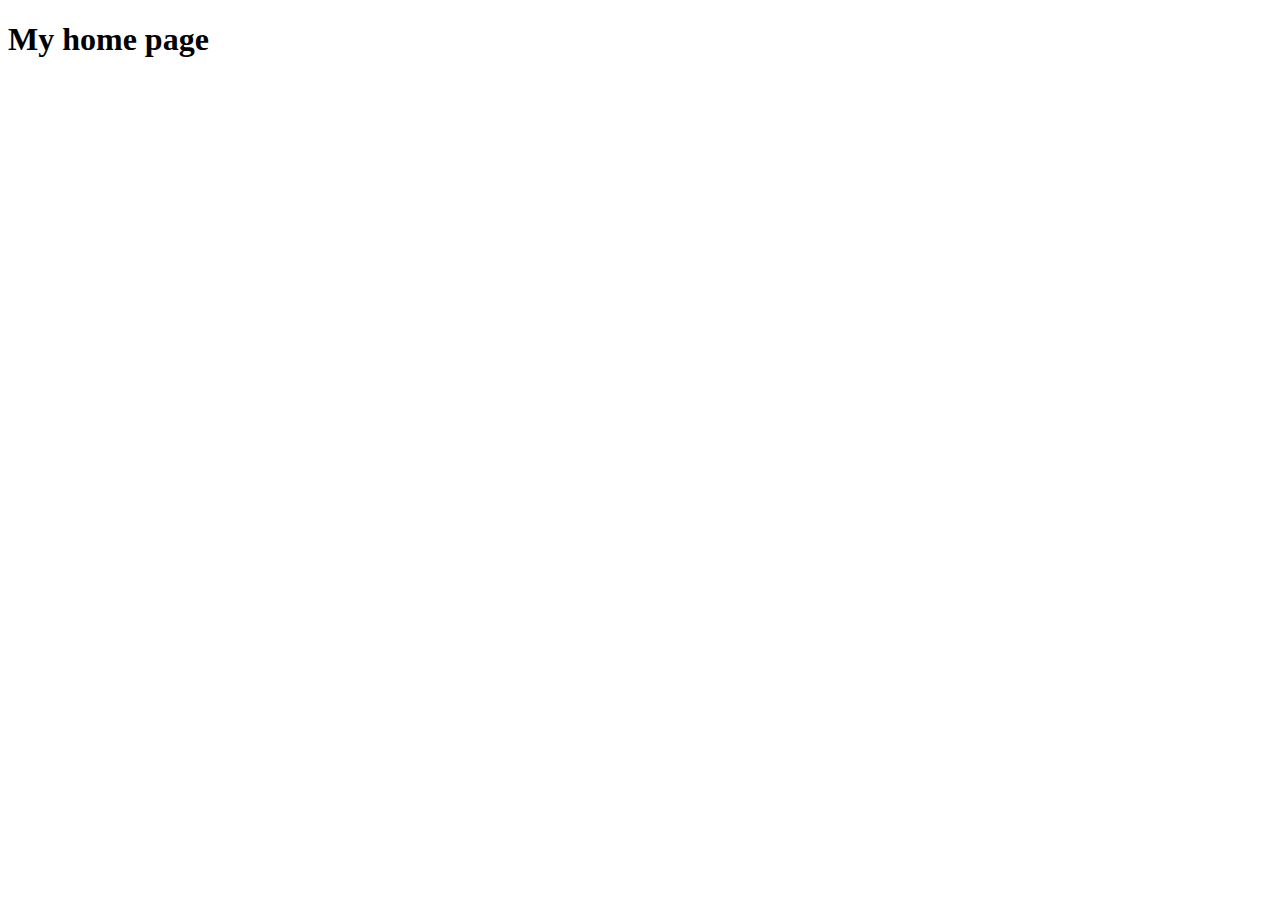
==== index.html @ 45b7ebb6 "Netlify Profile" ====
<!DOCTYPE html>
<html lang="en">
<head>
    <meta charset="UTF-8">
    <meta name="viewport" content="width=device-width, initial-scale=1.0">
    <title>Vipin</title>
</head>
<body>
    <h1>My home page</h1>
</body>
</html>
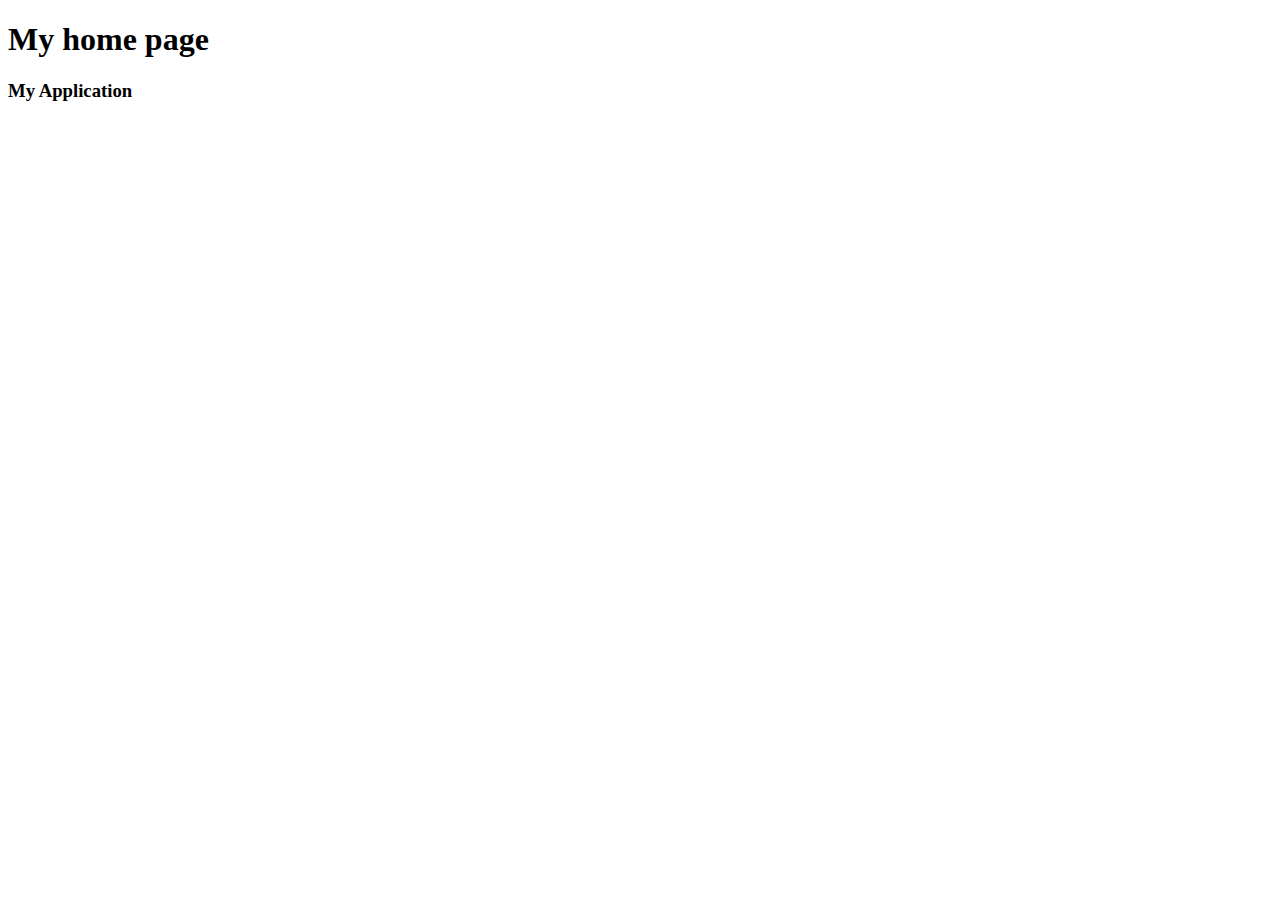
==== commit bbbef371: "Tic Tac Toe" ====
--- a/index.html
+++ b/index.html
@@ -7,5 +7,9 @@
 </head>
 <body>
     <h1>My home page</h1>
+    <div>
+        <h3>My Application</h3>
+        <h4><a href="./Tic-Tac-Toe/game.html"></a></h4>
+    </div>
 </body>
 </html>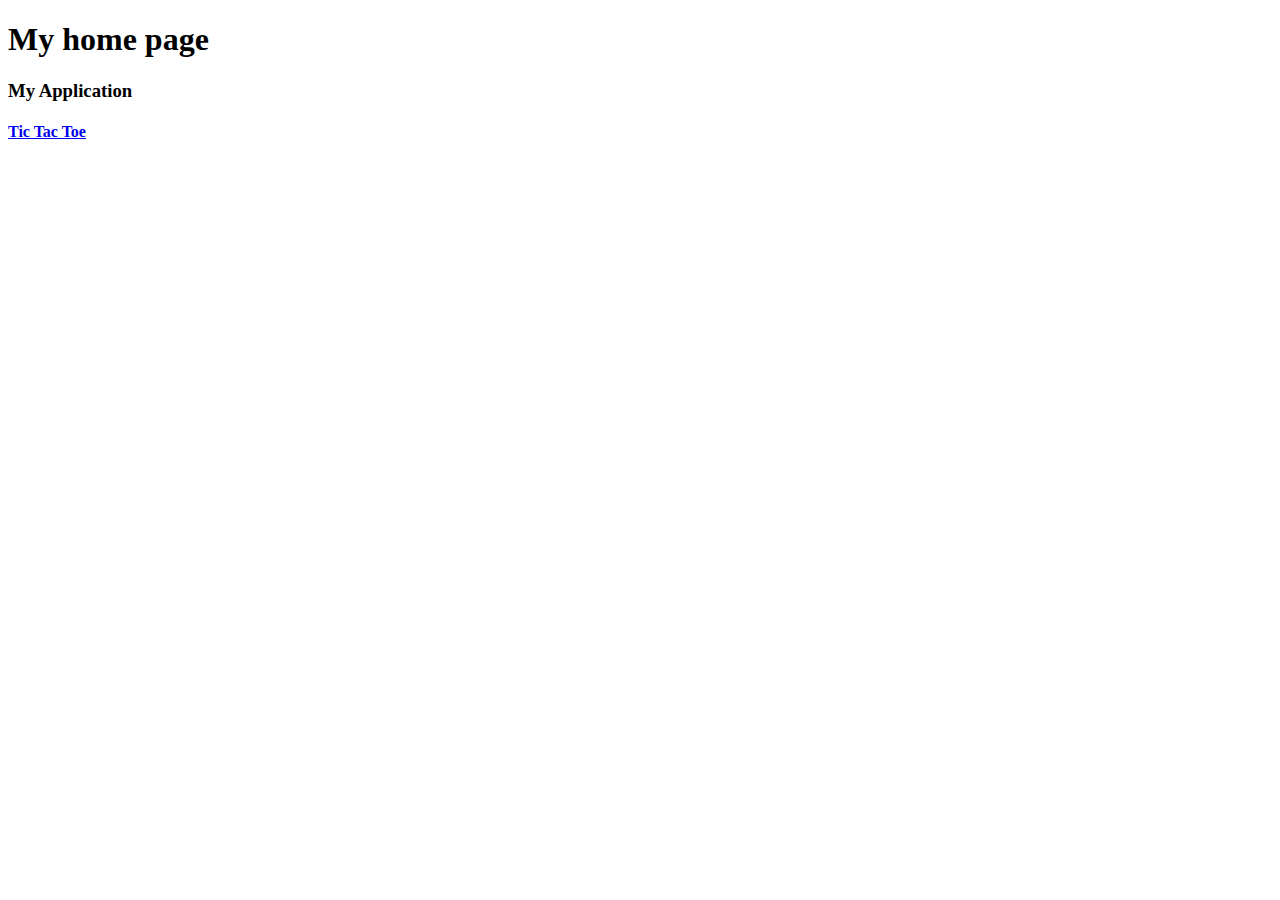
==== commit 7fd453a6: "Tic Tac Toe" ====
--- a/index.html
+++ b/index.html
@@ -9,7 +9,7 @@
     <h1>My home page</h1>
     <div>
         <h3>My Application</h3>
-        <h4><a href="./Tic-Tac-Toe/game.html"></a></h4>
+        <h4><a href="./Tic-Tac-Toe/game.html">Tic Tac Toe</a></h4>
     </div>
 </body>
 </html>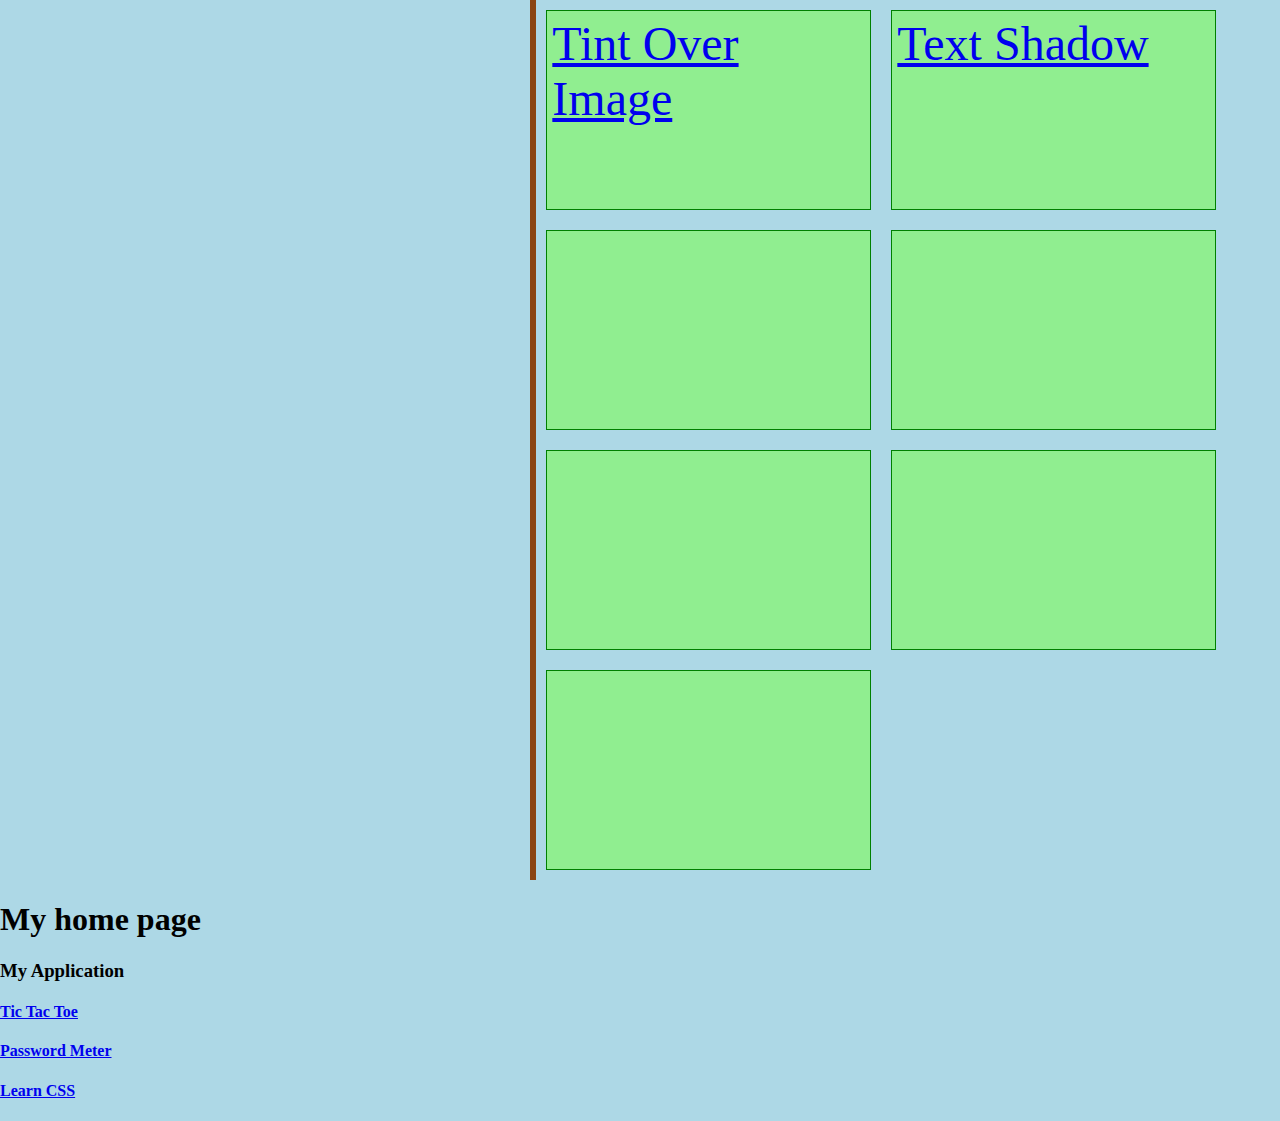
==== commit 74092ea5: "ood Morning" ====
--- a/index.html
+++ b/index.html
@@ -4,12 +4,32 @@
     <meta charset="UTF-8">
     <meta name="viewport" content="width=device-width, initial-scale=1.0">
     <title>Vipin</title>
+    <link rel="stylesheet" href="./home/index.css">
 </head>
 <body>
+    <main class="main-grid">
+        <div class="profile">
+        </div>
+        <div class="project">
+            <div>
+                <a href="./CSS/Image-Tint/image-tinted.html">Tint Over Image</a>
+            </div>
+            <div>
+                <a href="./CSS/Text-Shadow/text-shadow.html">Text Shadow</a>
+            </div>
+            <div></div>
+            <div></div>
+            <div></div>
+            <div></div>
+            <div></div>
+        </div>
+    </main>
     <h1>My home page</h1>
     <div>
         <h3>My Application</h3>
         <h4><a href="./Tic-Tac-Toe/game.html">Tic Tac Toe</a></h4>
+        <h4><a href="./Password-Strength-Meter/password.html">Password Meter</a></h4>
+        <h4><a href="./Learn-CSS/home.html">Learn CSS</a></h4>
     </div>
 </body>
 </html>--- a/home/index.css
+++ b/home/index.css
@@ -0,0 +1,44 @@
+*, *::before, *::after{
+    box-sizing: border-box;
+}
+body{
+    margin: 0;
+    padding: 0;
+    min-height: 100%;
+    min-width: 100%;
+    background-color: lightblue;
+}
+.main-grid{
+    padding: 0px;
+    display: grid;
+    grid-template-columns: 5fr 7fr;
+}
+
+.main-grid div.profile{
+    display: flex;
+    justify-content: center;
+    align-items: flex-start;
+    font-size: 3em;
+    color: black;
+    border-right: 3px solid saddlebrown;
+}
+
+.main-grid div.project{
+    display: flex;
+    flex-direction: row;
+    flex-wrap: wrap;
+    justify-content: start;
+    align-items: start;
+    font-size: 3em;
+    color: black;
+    border-left: 3px solid saddlebrown;
+}
+
+div.project > div{
+    margin: 10px 10px;
+    padding: 5px;
+    width: 325px;
+    height: 200px;
+    background-color: lightgreen;
+    border: 1px solid green;
+}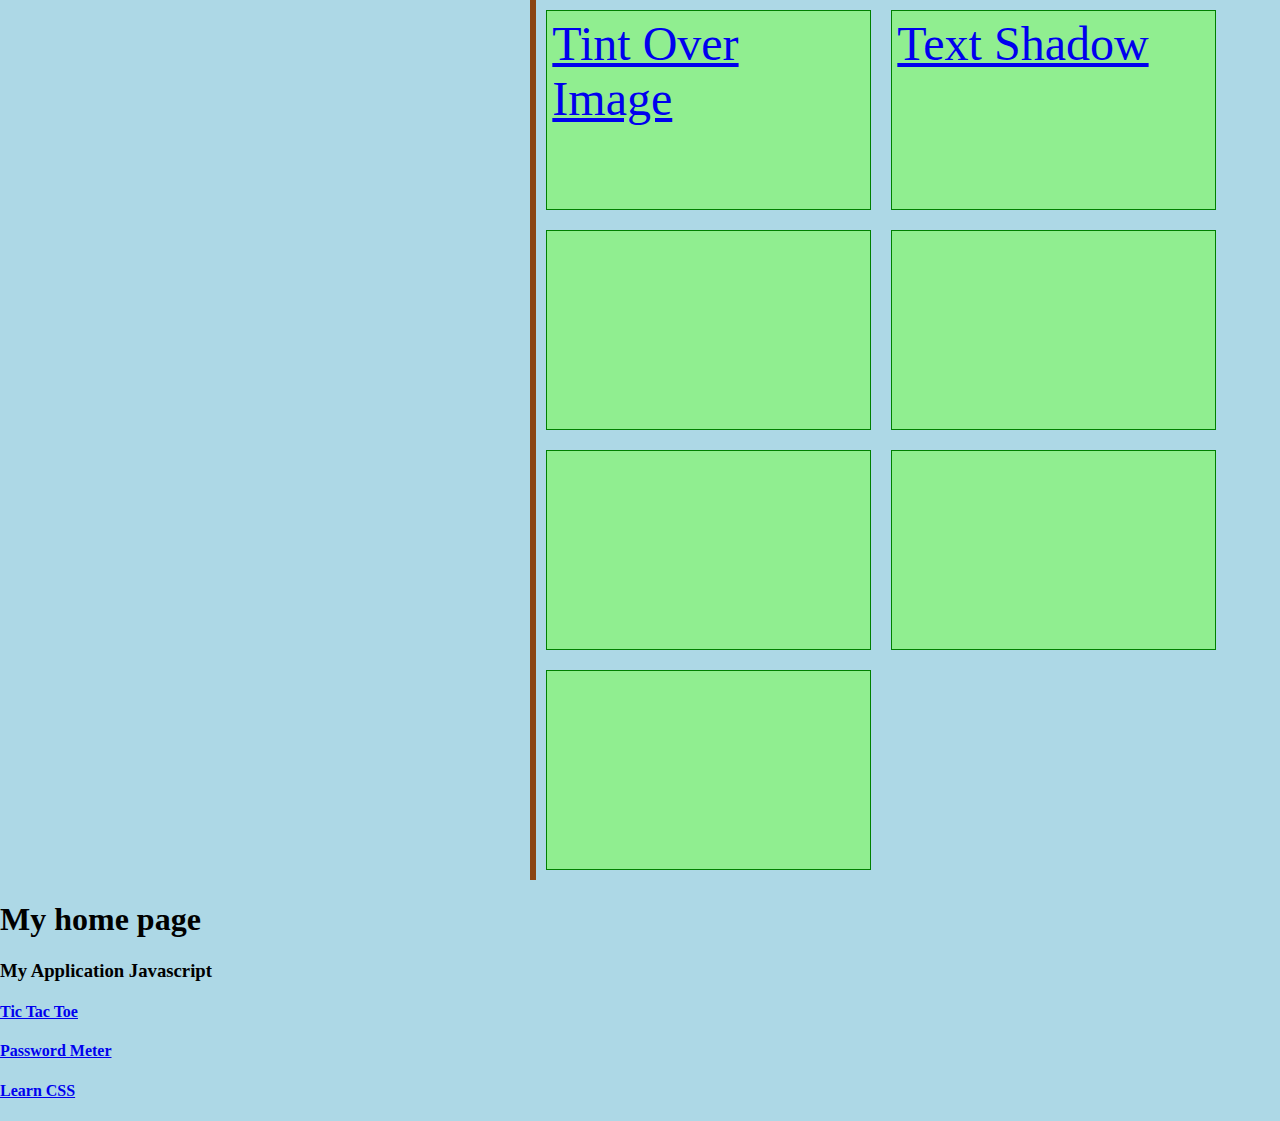
==== commit 499c52ff: "Good Morning" ====
--- a/index.html
+++ b/index.html
@@ -26,7 +26,7 @@
     </main>
     <h1>My home page</h1>
     <div>
-        <h3>My Application</h3>
+        <h3>My Application Javascript</h3>
         <h4><a href="./Tic-Tac-Toe/game.html">Tic Tac Toe</a></h4>
         <h4><a href="./Password-Strength-Meter/password.html">Password Meter</a></h4>
         <h4><a href="./Learn-CSS/home.html">Learn CSS</a></h4>
